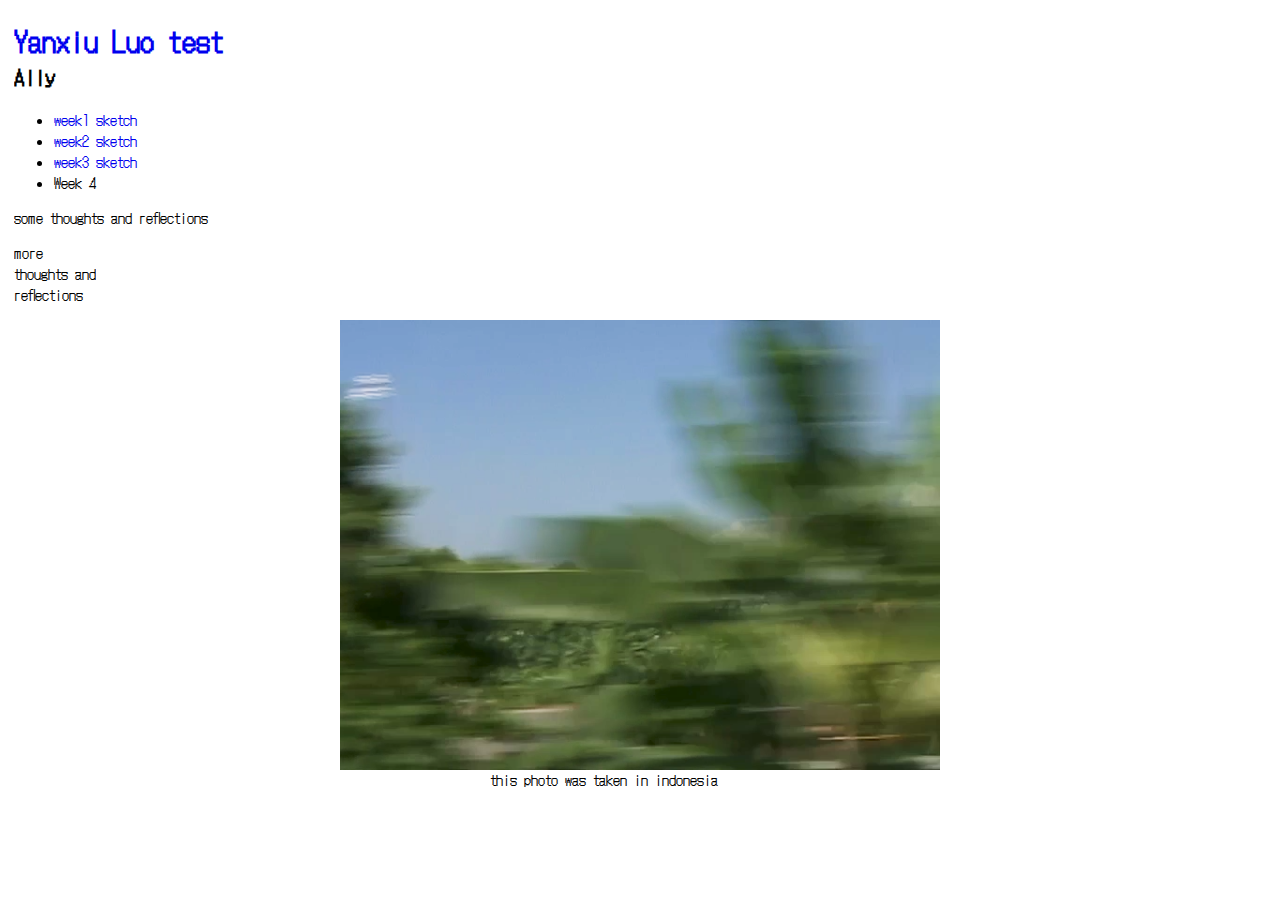
==== index.html @ 62539c70 "Added everything" ====
<!DOCTYPE html>
<html lang="en">
<head>
  <link rel="preconnect" href="https://fonts.googleapis.com" />
    <link rel="preconnect" href="https://fonts.gstatic.com" crossorigin />
    <link
      href="https://fonts.googleapis.com/css2?family=DotGothic16&display=swap"
      rel="stylesheet"
    />
  
  <link rel="stylesheet" href="style.css">
  
  <meta charset="UTF-8">
  <meta name="viewport" content="width=device-width, initial-scale=1.0">
  
  <title>Ally's CC</title>
</head>
<body>
  <h1>
    <a href="index.html">Yanxiu Luo test</a>
  </h1>
  <h2>Ally</h2>
  <ul>
    <li><a href="Week1/index.html">week1 sketch</a></li>
    <li><a href="Week2/index.html">week2 sketch</a></li>
    <li><a href="week3.html">week3 sketch</a></li>
    <li>Week 4</li>
  </ul>

  <div>
    <p>some thoughts and reflections</p>
    
    <p>more<br> thoughts and<br>reflections</p>
  </div>

  <div class="photo">
    <img alt="train blurry photo" src="still001.png">
    <p>this photo was taken in indonesia</p>
  </div>
</body>
</html>
---- style.css ----
html {
  box-sizing: border-box;
}

* {
  font-family: "DotGothic16", sans-serif, Arial, Helvetica, sans-serif;
}

body {
  margin: 14px;
  line-height: 1.5;
  font-size: 14px;
}

.photo img {
  height: auto;
  max-width: 600px;
  display: block;
  margin-left: auto;
  margin-right: auto;
}

.photo p {
  margin: 0px;
  margin-left: auto;
  margin-right: auto;
  margin-left: auto;
  width: 300px;
}

canvas {
  margin: auto;
  display: block;
  position: absolute;
  top: 0;
  bottom: 0;
  left: 0;
  right: 0;
}

a {
  text-decoration: none;
}

a:hover {
  filter: blur(4px);
}

h1 {
  margin-bottom: 0px;
}

h2 {
  margin-top: 0px;
}
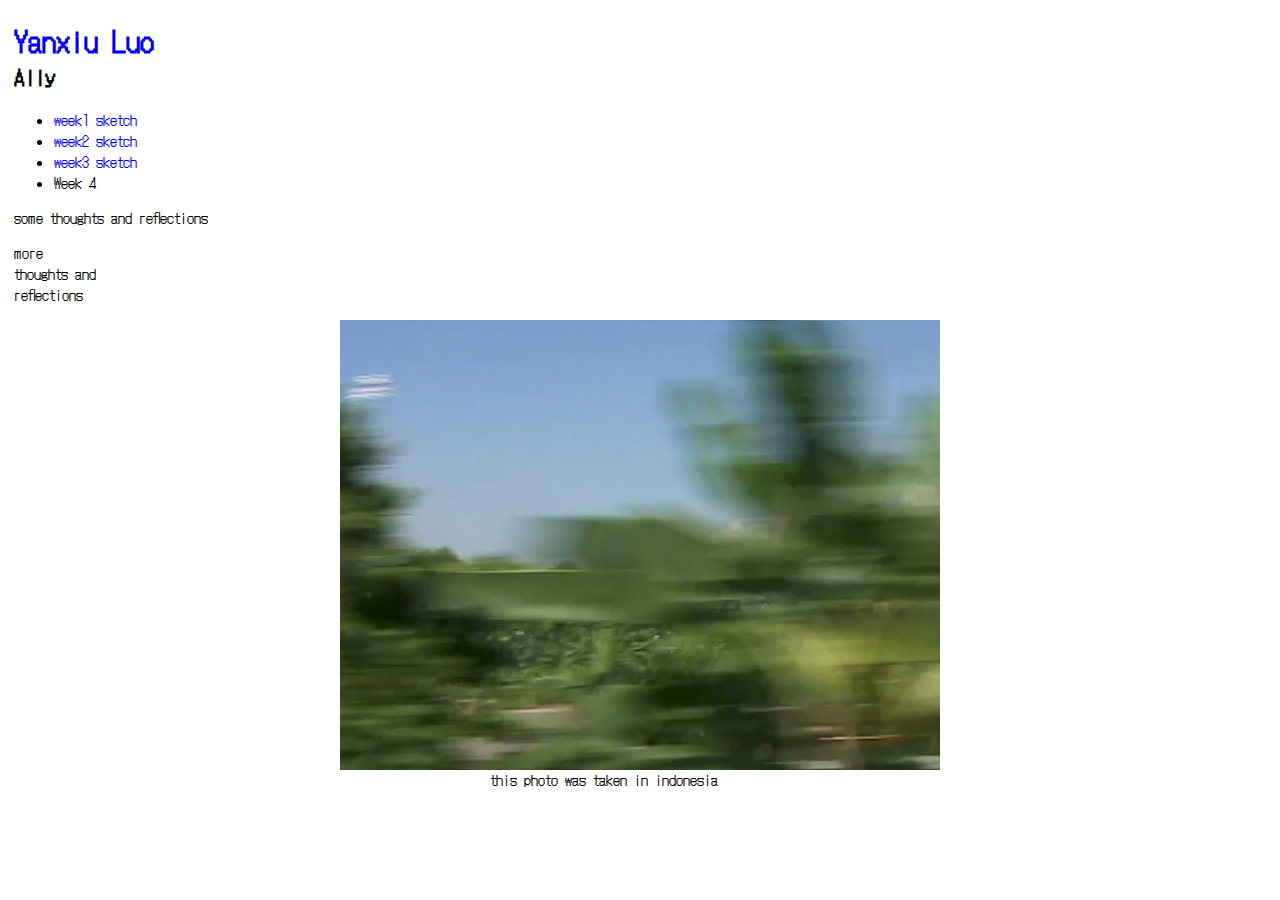
==== commit 510f1af9: "Update index.html" ====
--- a/index.html
+++ b/index.html
@@ -13,11 +13,11 @@
   <meta charset="UTF-8">
   <meta name="viewport" content="width=device-width, initial-scale=1.0">
   
-  <title>Ally's CC</title>
+  <title>Ally's CC-1</title>
 </head>
 <body>
   <h1>
-    <a href="index.html">Yanxiu Luo test</a>
+    <a href="index.html">Yanxiu Luo</a>
   </h1>
   <h2>Ally</h2>
   <ul>
